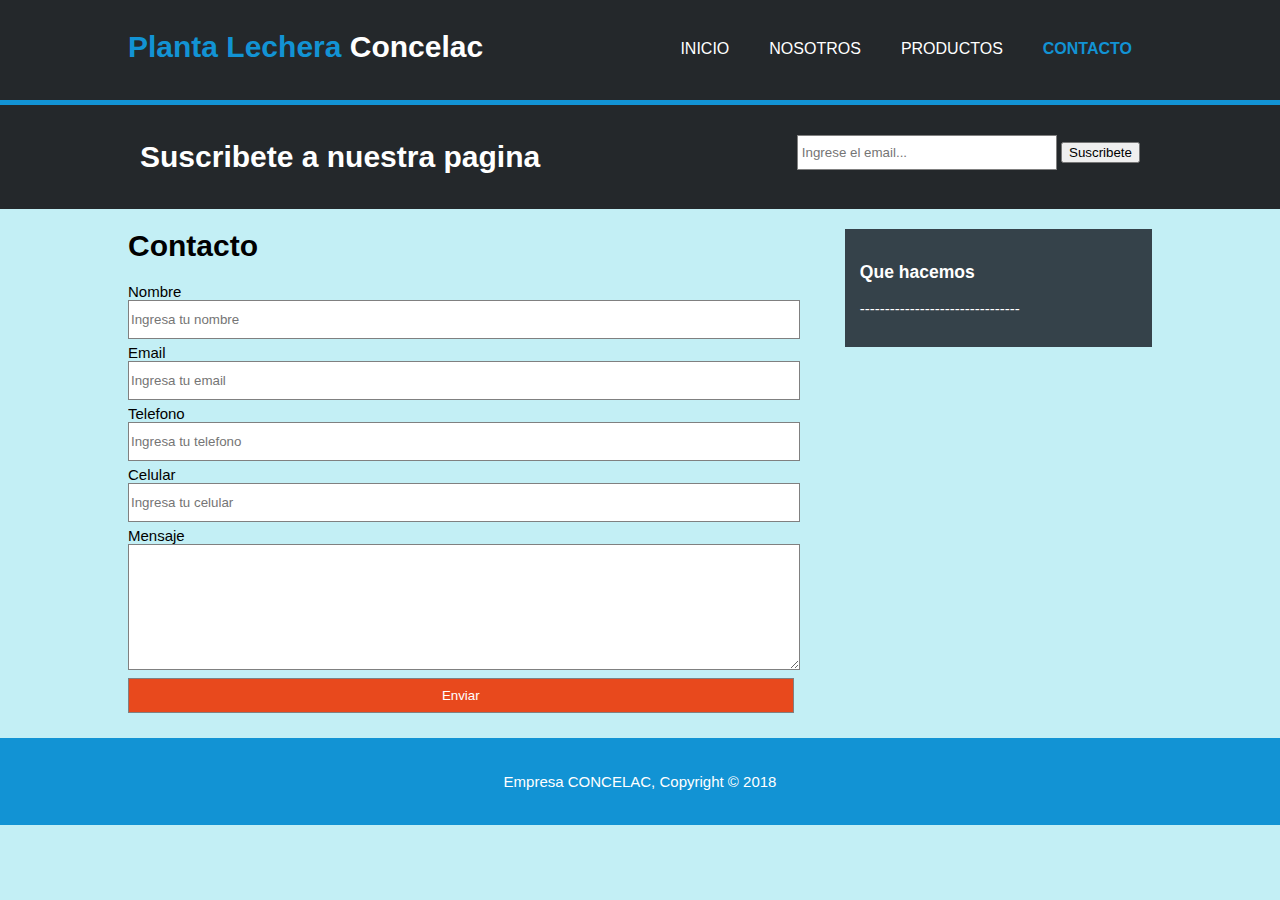
==== contacto.HTML @ 514a2b42 "Cambio de Nombre" ====
<!DOCTYPE html>
<html>
<head>
	<title>EMPRESA CONCELAC | Contacto </title>
	<meta charset="utf-8">
	<meta name="viewport" content="width=device-width" >
	<meta name="description" content="PLANTA LECHERA CONCELAC" >
	<meta name="keywords" content="LACTEOS" >
	<meta name="author" content="RUTH" >
	<link rel="stylesheet" type="text/css" href="css/estilos.css">
</head>
<body>
   <header>
   	<div class="contenedor">
   		<div id="marca">
   			<h1><span class="resaltado">Planta Lechera</span> Concelac</h1>
   		</div>
   		<nav>
   			<ul>
   				<li><a href="index.html">Inicio</a></li>
   				<li><a href="nosotros.html">Nosotros</a></li>
   				<li><a href="productos.html">Productos</a></li>
   				<li class="actual"><a href="contacto.html">Contacto</a></li>
   			</ul>
   		</nav>
   	</div>
   </header>
   
   <section id="boletin">
       <div class="contenedor">
        
           <h1>Suscribete a nuestra pagina</h1>
           <form>
               <input type="email" name="email" placeholder="Ingrese el email...">
               <button type="submit" class="boton1">Suscribete</button>
           </form>
       </div>
   </section>
   <section id="main">
       <div class="contenedor">
           <article id="main-col">
               <h1>Contacto</h1>
               <form>
                   <label>Nombre</label>
                   <input type="text" name"nombre" placeholder="Ingresa tu nombre">
                   <br>
                   <label>Email</label>
                   <input type="text" name"email" placeholder="Ingresa tu email">
                   <br>
                   <label>Telefono</label>
                   <input type="text" name"telefono" placeholder="Ingresa tu telefono">
                   <br>
                   <label>Celular</label>
                   <input type="text" name"celular" placeholder="Ingresa tu celular">
                   <br>
                   <label>Mensaje</label>
                   <textarea></textarea>
                   <br>
                   <input type="submit" value="Enviar">
               </form>
               

           </article>
           <aside id="lateral">
               <div class="oscuro">
                   <h3>Que hacemos</h3>
                   <p>--------------------------------</p>

               </div>

           </aside>

       </div>

   </section>
   <FOOTER>
       <P>Empresa CONCELAC, Copyright &copy; 2018</P>
   </FOOTER>
</body>
</html>
---- css/estilos.css ----
body{ 
    font: 15px Arial, Helvetica,sans-serif;
    padding: 0;
    margin: 0;
    background-color:#C3EFF5;
}
/*estilos globales*/
.contenedor{ 
    width: 80%;
    margin: auto;
    overflow: hidden;
}
ul{ 
    margin: 0;
    padding:0;
}
.botton1{ 
    height: 38px;
    background-color: #e8491d;
    border: 0;
    padding-left: 20px;
    padding-right: 20px;
    color: #fff;
}
/*encabezado*/
header{ 
   background-color: #24282b;
   color: #fff;
   padding-top:30px;
   min-height: 70px;
   border-bottom: 5px solid #1293d4;
}
header a{
    color: #fff;
    text-decoration: none;
    text-transform: uppercase;
    font-size:16px;
}

header li{
    float: left;
    display: inline;
    padding: 0 20px 0 20px;
}
header #marca{
    float: left;
}

header #marca h1{
   margin: 0;
}
header nav {
    float:right;
    margin-top: 10px;
 }
 header .resaltado, header .actual a{
    color: #1293d4;
    font-weight: bold;
 }
 header a:hover{
    color: #ccc;
    font-weight: bold;
 }
 /*cabecera con imagen*/
 #cabecera{ 
     min-height: 400px;
     background:url('../img/img22.jpg') no-repeat 0 -400px;
     text-align: center;
     color: #fff;
 }
 #cabecera h1{ 
    margin-top: 100px;
    font-size: 55px;
    margin-bottom: 10px;

}
#cabecera p{ 
    font-size: 20px;
}
/*formulario boletin*/
#boletin { 
    padding: 15px;
    color: #fff;
    background: #24282b;
}  
#boletin h1{ 
    float: left;
}
#boletin form{ 
    float: right;
    margin-top: 15px;
}
#boletin input[type="email"] { 
    padding: 4px;
    height: 25px;
    width: 250px;
}
/*cajas*/
#cajas { 
    margin-top:20px;
}  
#cajas .caja { 
    float: left;
    text-align: center;
    width: 30%;
    padding: 10px;
}  
#cajas .caja img{ 
    width: 90px;
}  

/*lateral*/
aside#lateral{ 
    float: right;
    width: 30%;
    margin-top: 10px;
}  
.oscuro{ 
    padding: 15px;
    background-color: #35424a;
    color: #fff;
    margin-top: 10px;
    margin-bottom: 10px;
}  

/*main-col*/
article#main-col{
    float: left;
    width: 65%;
}   

/*productos*/
ul#productos li{
   list-style: none;
   padding: 20px;
   border: 2px solid #ccc;
   margin-bottom:5px;
   background-color: #C3EFF5;
} 


/*footer o pie de pagina*/
footer { 
    padding: 20px;
    margin-top: 20px;
    color: #fff;
    background-color:#1293d4;
    text-align:center;
}   
/*formulario de contacto*/
input, textarea { 
    width: 100%;
    height: 35px;
    border: 1px solid gray;
    margin-bottom: 5px;
}   
textarea { 
    height: 120px;
}   
input[type="submit"]  { 
    background-color:#e8491d;
    color: #fff;
}   
h5{
    font-size: 6em;
    color: #e8491d;
    font-family: Arial, Helvetica, sans-serif;

}
/*media query*/
@media(max-width:768px){ 
   header #marca,
   header nav,
   header nav li,
   #boletin h1,
   #boletin form,
   #cajas .caja,
   article#main-col,
   aside#lateral{
       float: none;
       text-align: center;
       width: 100%; 
}   
header { 
    padding-bottom: 20px;
} 
#boletin h1 { 
    margin-top: 40px;
}
#boletin button { 
    display: block;
    width: 100%;
}
#boletin form input [type="email"] { 
    width: 100%;
    margin-bottom: 5px;
}
input, textarea { 
    width: 98%;
}


   

}
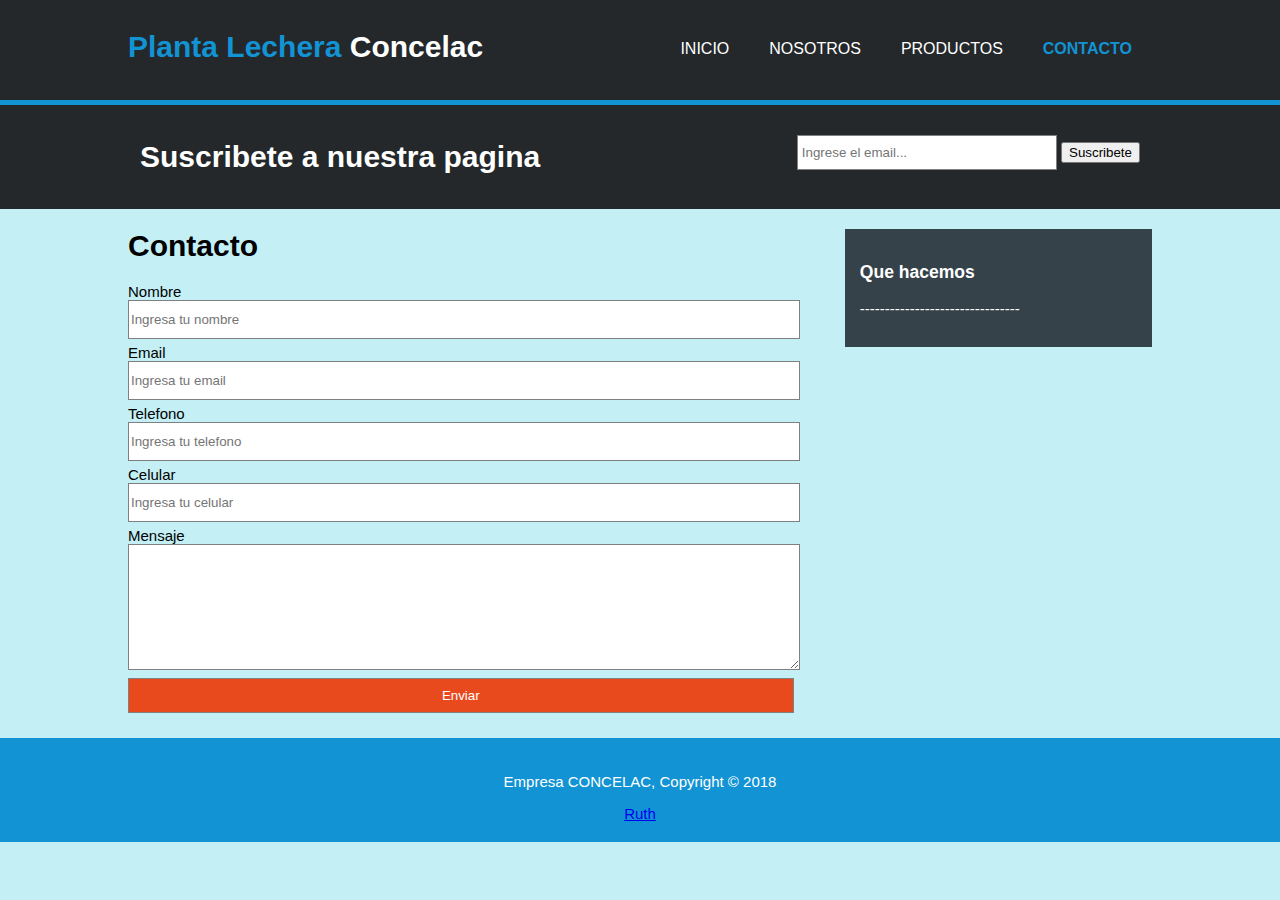
==== commit 81718c76: "Ruth" ====
--- a/contacto.HTML
+++ b/contacto.HTML
@@ -9,6 +9,7 @@
 	<meta name="author" content="RUTH" >
 	<link rel="stylesheet" type="text/css" href="css/estilos.css">
 </head>
+
 <body>
    <header>
    	<div class="contenedor">
@@ -17,7 +18,7 @@
    		</div>
    		<nav>
    			<ul>
-   				<li><a href="index.html">Inicio</a></li>
+   				<li><a href="index.html">Inicio </a></li>
    				<li><a href="nosotros.html">Nosotros</a></li>
    				<li><a href="productos.html">Productos</a></li>
    				<li class="actual"><a href="contacto.html">Contacto</a></li>
@@ -75,6 +76,7 @@
    </section>
    <FOOTER>
        <P>Empresa CONCELAC, Copyright &copy; 2018</P>
+       <a href="#">Ruth</a>
    </FOOTER>
 </body>
 </html>